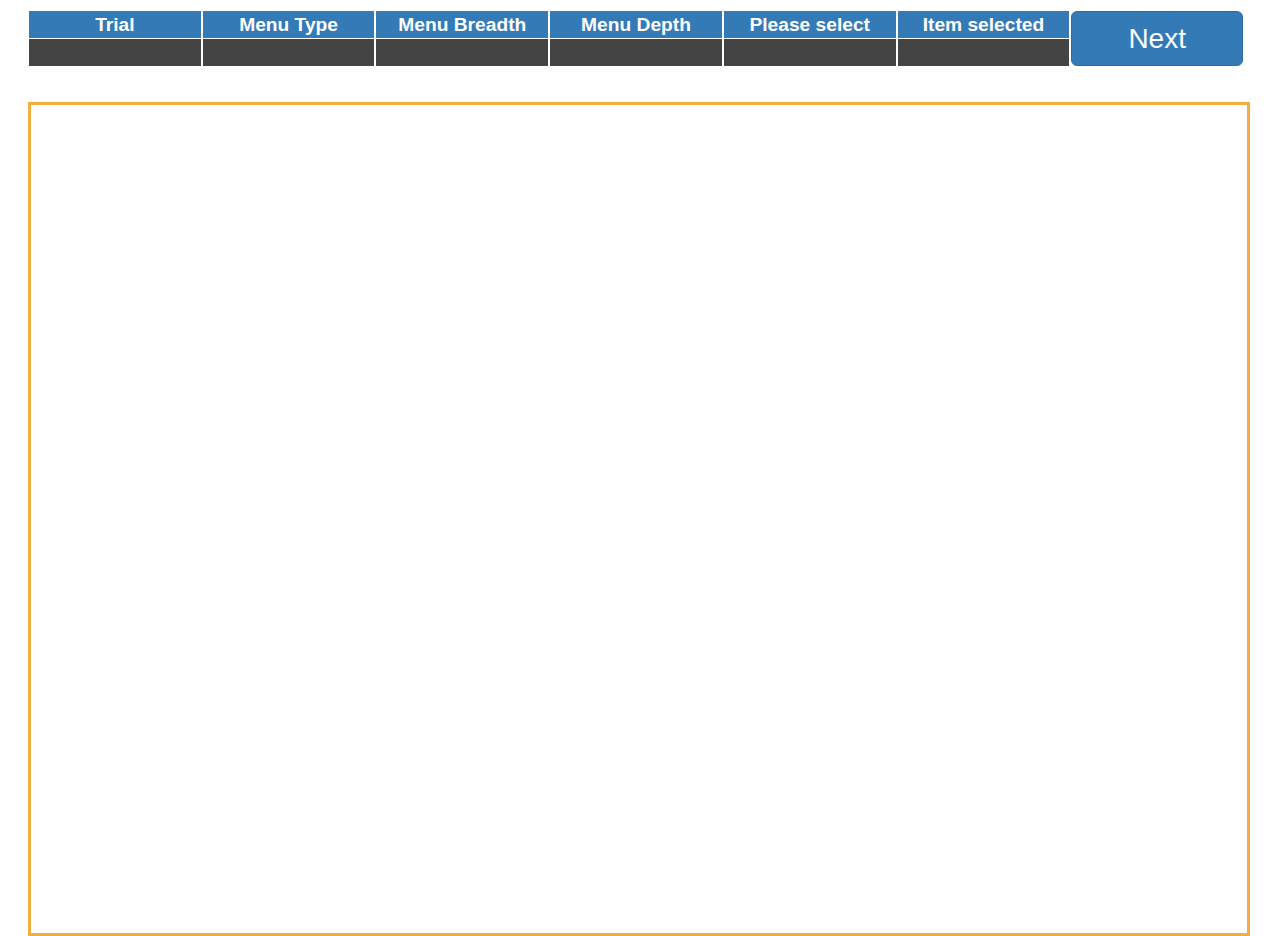
==== experiment.html @ d74f8261 "'committing'" ====
<!DOCTYPE html>
<html lang="en">

<head>
  <meta charset="utf-8">
  <meta http-equiv="X-UA-Compatible" content="IE=edge">
  <meta name="viewport" content="width=device-width, initial-scale=1">

  <title>Experiment to compare Marking and Radial menus</title>

  <!-- Marking Menu Stylesheet -->
  <link href="./css/external/marking-menu.css" rel="stylesheet">
  <!-- Fonts -->
  <link href='https://fonts.googleapis.com/css?family=Stint+Ultra+Condensed' rel='stylesheet' type='text/css'>
  <!-- Experiment Stylesheet -->
  <link href="./css/experiment.css" rel="stylesheet">


</head>

<body onload="initExperiment()">

  <!-- State Div -->
  <div class="row" id="state-container">
    <div class="cellstate">
      <span class="label label-primary">Trial</span>
      <span class="label label-default" id="trialNumber">&nbsp;</span>
    </div>
    <div class="cellstate">
      <span class="label label-primary">Menu Type</span>
      <span class="label label-default" id="menuType">&nbsp;</span>
    </div>
    <div class="cellstate">
      <span class="label label-primary">Menu Breadth</span>
      <span class="label label-default" id="menuBreadth">&nbsp;</span>
    </div>
    <div class="cellstate">
      <span class="label label-primary">Menu Depth</span>
      <span class="label label-default" id="menuDepth">&nbsp;</span>
    </div>
    <div class="cellstimulusresponse">
      <span class="label label-primary">Please select</span>
      <span class="label label-default" id="targetItem">&nbsp;</span>
    </div>
    <div class="cellstimulusresponse">
      <span class="label label-primary">Item selected</span>
      <span class="label label-default" id="selectedItem">&nbsp;</span>
    </div>
    <div class="cellnext">
      <button id="nextButton" type="button" class="btn btn-block btn-primary btn-lg" onclick="loadNextTrial(event)">Next</button>
    </div>
  </div>

  <!--  Interaction Div-->

  <div class="row" id="interaction-container">
  </div>



</body>


<!-- Marking Menu Scripts -->
<script src="./js/external/jquery-3.3.1.min.js"></script>
<script src="./js/external/rxjs.umd.js"></script>
<script src="./js/external/marking-menu.js"></script>

<!-- Radial Menu Scripts -->
<script src="./js/external/d3.min.js"></script>
<script src="./js/external/es6-promise.auto.min.js"></script>
<script src="./js/external/sunburst-menu.js"></script>

<!-- Experiment Scripts -->
<script src="./js/experiment-tracker.js"></script>
<script src="./js/experiment.js"></script>

</html>
---- css/external/marking-menu.css ----
.marking-menu {
  position: absolute;
  pointer-events: none; }
  .marking-menu * {
    pointer-events: none; }

.marking-menu-item .marking-menu-label {
  position: absolute;
  border-radius: 8px;
  background-color: #f2f2f2;
  padding: 4px;
  width: 100px;
  height: 20px;
  overflow: hidden;
  vertical-align: middle;
  text-align: center;
  text-overflow: ellipsis;
  line-height: 20px;
  color: #333333;
  font-size: 20px; }

.marking-menu-item.active .marking-menu-label {
  background-color: #d9d9d9;
  color: #191919;
  font-weight: bolder; }

.marking-menu-item.active .marking-menu-line {
  background-color: #d9d9d9; }

.marking-menu-item .marking-menu-line {
  position: absolute;
  top: -2px;
  background-color: #f2f2f2;
  width: 92px;
  height: 4px;
  transform-origin: center left; }

.marking-menu-item[data-item-angle='0'] .marking-menu-label {
  bottom: -14px;
  left: 80px; }

.marking-menu-item[data-item-angle='0'] .marking-menu-line {
  transform: rotate(0deg); }

.marking-menu-item[data-item-angle='45'] .marking-menu-label {
  bottom: -84.56854px;
  left: 56.56854px; }

.marking-menu-item[data-item-angle='45'] .marking-menu-line {
  transform: rotate(45deg); }

.marking-menu-item[data-item-angle='90'] .marking-menu-label {
  bottom: -108px;
  left: -54px; }

.marking-menu-item[data-item-angle='90'] .marking-menu-line {
  transform: rotate(90deg); }

.marking-menu-item[data-item-angle='135'] .marking-menu-label {
  bottom: -84.56854px;
  left: -164.56854px; }

.marking-menu-item[data-item-angle='135'] .marking-menu-line {
  transform: rotate(135deg); }

.marking-menu-item[data-item-angle='180'] .marking-menu-label {
  bottom: -14px;
  left: -188px; }

.marking-menu-item[data-item-angle='180'] .marking-menu-line {
  transform: rotate(180deg); }

.marking-menu-item[data-item-angle='225'] .marking-menu-label {
  bottom: 56.56854px;
  left: -164.56854px; }

.marking-menu-item[data-item-angle='225'] .marking-menu-line {
  transform: rotate(225deg); }

.marking-menu-item[data-item-angle='270'] .marking-menu-label {
  bottom: 80px;
  left: -54px; }

.marking-menu-item[data-item-angle='270'] .marking-menu-line {
  transform: rotate(270deg); }

.marking-menu-item[data-item-angle='315'] .marking-menu-label {
  bottom: 56.56854px;
  left: 56.56854px; }

.marking-menu-item[data-item-angle='315'] .marking-menu-line {
  transform: rotate(315deg); }

.marking-menu-item[data-item-angle='45'] .marking-menu-label {
  border-top-left-radius: 0; }

.marking-menu-item[data-item-angle='135'] .marking-menu-label {
  border-top-right-radius: 0; }

.marking-menu-item[data-item-angle='225'] .marking-menu-label {
  border-bottom-right-radius: 0; }

.marking-menu-item[data-item-angle='315'] .marking-menu-label {
  border-bottom-left-radius: 0; }
---- css/experiment.css ----
html {
  font-family: sans-serif;
  -ms-text-size-adjust: 100%;
  -webkit-text-size-adjust: 100%;
}

.label {
  display: block;
  padding: .2em .2em .2em;
  font-size: 120%;
  line-height: 1;
  color: #ffffff;
  text-align: center;
  white-space: nowrap;
  vertical-align: baseline;
}
.label + .label {
    margin-top: 1px;
}

.btn .label {
  position: relative;
  top: -1px;
}
.label-default {
  background-color: #444444;
}
.label-primary {
  background-color: #337ab7;
  font-weight: bold;
}
.label-success {
  background-color: #5cb85c;
}
.label-info {
  background-color: #5bc0de;
}
.label-warning {
  background-color: #f0ad4e;
}
.label-danger {
  background-color: #d9534f;
}


.btn {
  display: inline-block;
  margin-bottom: 0;
  font-weight: normal;
  text-align: center;
  vertical-align: middle;
  -ms-touch-action: manipulation;
      touch-action: manipulation;
  cursor: pointer;
  background-image: none;
  border: 1px solid transparent;
  white-space: nowrap;
  padding: 6px 12px;
  font-size: 14px;
  line-height: 1.42857143;
  border-radius: 4px;
  -webkit-user-select: none;
  -moz-user-select: none;
  -ms-user-select: none;
  user-select: none;
}
.btn:focus,
.btn:active:focus,
.btn.active:focus,
.btn.focus,
.btn:active.focus,
.btn.active.focus {
  outline: 5px auto -webkit-focus-ring-color;
  outline-offset: -2px;
}
.btn:hover,
.btn:focus,
.btn.focus {
  color: #333333;
  text-decoration: none;
}
.btn:active,
.btn.active {
  outline: 0;
  background-image: none;
  -webkit-box-shadow: inset 0 3px 5px rgba(0, 0, 0, 0.125);
  box-shadow: inset 0 3px 5px rgba(0, 0, 0, 0.125);
}
.btn.disabled,
.btn[disabled],
fieldset[disabled] .btn {
  cursor: not-allowed;
  opacity: 0.65;
  filter: alpha(opacity=65);
  -webkit-box-shadow: none;
  box-shadow: none;
}
a.btn.disabled,
fieldset[disabled] a.btn {
  pointer-events: none;
}
.btn-default {
  color: #333333;
  background-color: #ffffff;
  border-color: #cccccc;
}
.btn-default:focus,
.btn-default.focus {
  color: #333333;
  background-color: #e6e6e6;
  border-color: #8c8c8c;
}
.btn-default:hover {
  color: #333333;
  background-color: #e6e6e6;
  border-color: #adadad;
}
.btn-default:active,
.btn-default.active,
.open > .dropdown-toggle.btn-default {
  color: #333333;
  background-color: #e6e6e6;
  border-color: #adadad;
}
.btn-default:active:hover,
.btn-default.active:hover,
.open > .dropdown-toggle.btn-default:hover,
.btn-default:active:focus,
.btn-default.active:focus,
.open > .dropdown-toggle.btn-default:focus,
.btn-default:active.focus,
.btn-default.active.focus,
.open > .dropdown-toggle.btn-default.focus {
  color: #333333;
  background-color: #d4d4d4;
  border-color: #8c8c8c;
}
.btn-default:active,
.btn-default.active,
.open > .dropdown-toggle.btn-default {
  background-image: none;
}
.btn-default.disabled:hover,
.btn-default[disabled]:hover,
fieldset[disabled] .btn-default:hover,
.btn-default.disabled:focus,
.btn-default[disabled]:focus,
fieldset[disabled] .btn-default:focus,
.btn-default.disabled.focus,
.btn-default[disabled].focus,
fieldset[disabled] .btn-default.focus {
  background-color: #ffffff;
  border-color: #cccccc;
}
.btn-default .badge {
  color: #ffffff;
  background-color: #333333;
}
.btn-primary {
  color: #ffffff;
  background-color: #337ab7;
  border-color: #2e6da4;
}
.btn-primary:focus,
.btn-primary.focus {
  color: #ffffff;
  background-color: #286090;
  border-color: #122b40;
}
.btn-primary:hover {
  color: #ffffff;
  background-color: #286090;
  border-color: #204d74;
}
.btn-primary:active,
.btn-primary.active,
.open > .dropdown-toggle.btn-primary {
  color: #ffffff;
  background-color: #286090;
  border-color: #204d74;
}
.btn-primary:active:hover,
.btn-primary.active:hover,
.open > .dropdown-toggle.btn-primary:hover,
.btn-primary:active:focus,
.btn-primary.active:focus,
.open > .dropdown-toggle.btn-primary:focus,
.btn-primary:active.focus,
.btn-primary.active.focus,
.open > .dropdown-toggle.btn-primary.focus {
  color: #ffffff;
  background-color: #204d74;
  border-color: #122b40;
}
.btn-primary:active,
.btn-primary.active,
.open > .dropdown-toggle.btn-primary {
  background-image: none;
}
.btn-primary.disabled:hover,
.btn-primary[disabled]:hover,
fieldset[disabled] .btn-primary:hover,
.btn-primary.disabled:focus,
.btn-primary[disabled]:focus,
fieldset[disabled] .btn-primary:focus,
.btn-primary.disabled.focus,
.btn-primary[disabled].focus,
fieldset[disabled] .btn-primary.focus {
  background-color: #337ab7;
  border-color: #2e6da4;
}
.btn-primary .badge {
  color: #337ab7;
  background-color: #ffffff;
}
.btn-success {
  color: #ffffff;
  background-color: #5cb85c;
  border-color: #4cae4c;
}
.btn-success:focus,
.btn-success.focus {
  color: #ffffff;
  background-color: #449d44;
  border-color: #255625;
}
.btn-success:hover {
  color: #ffffff;
  background-color: #449d44;
  border-color: #398439;
}
.btn-success:active,
.btn-success.active,
.open > .dropdown-toggle.btn-success {
  color: #ffffff;
  background-color: #449d44;
  border-color: #398439;
}
.btn-success:active:hover,
.btn-success.active:hover,
.open > .dropdown-toggle.btn-success:hover,
.btn-success:active:focus,
.btn-success.active:focus,
.open > .dropdown-toggle.btn-success:focus,
.btn-success:active.focus,
.btn-success.active.focus,
.open > .dropdown-toggle.btn-success.focus {
  color: #ffffff;
  background-color: #398439;
  border-color: #255625;
}
.btn-success:active,
.btn-success.active,
.open > .dropdown-toggle.btn-success {
  background-image: none;
}
.btn-success.disabled:hover,
.btn-success[disabled]:hover,
fieldset[disabled] .btn-success:hover,
.btn-success.disabled:focus,
.btn-success[disabled]:focus,
fieldset[disabled] .btn-success:focus,
.btn-success.disabled.focus,
.btn-success[disabled].focus,
fieldset[disabled] .btn-success.focus {
  background-color: #5cb85c;
  border-color: #4cae4c;
}
.btn-success .badge {
  color: #5cb85c;
  background-color: #ffffff;
}
.btn-info {
  color: #ffffff;
  background-color: #5bc0de;
  border-color: #46b8da;
}
.btn-info:focus,
.btn-info.focus {
  color: #ffffff;
  background-color: #31b0d5;
  border-color: #1b6d85;
}
.btn-info:hover {
  color: #ffffff;
  background-color: #31b0d5;
  border-color: #269abc;
}
.btn-info:active,
.btn-info.active,
.open > .dropdown-toggle.btn-info {
  color: #ffffff;
  background-color: #31b0d5;
  border-color: #269abc;
}
.btn-info:active:hover,
.btn-info.active:hover,
.open > .dropdown-toggle.btn-info:hover,
.btn-info:active:focus,
.btn-info.active:focus,
.open > .dropdown-toggle.btn-info:focus,
.btn-info:active.focus,
.btn-info.active.focus,
.open > .dropdown-toggle.btn-info.focus {
  color: #ffffff;
  background-color: #269abc;
  border-color: #1b6d85;
}
.btn-info:active,
.btn-info.active,
.open > .dropdown-toggle.btn-info {
  background-image: none;
}
.btn-info.disabled:hover,
.btn-info[disabled]:hover,
fieldset[disabled] .btn-info:hover,
.btn-info.disabled:focus,
.btn-info[disabled]:focus,
fieldset[disabled] .btn-info:focus,
.btn-info.disabled.focus,
.btn-info[disabled].focus,
fieldset[disabled] .btn-info.focus {
  background-color: #5bc0de;
  border-color: #46b8da;
}
.btn-info .badge {
  color: #5bc0de;
  background-color: #ffffff;
}
.btn-warning {
  color: #ffffff;
  background-color: #f0ad4e;
  border-color: #eea236;
}
.btn-warning:focus,
.btn-warning.focus {
  color: #ffffff;
  background-color: #ec971f;
  border-color: #985f0d;
}
.btn-warning:hover {
  color: #ffffff;
  background-color: #ec971f;
  border-color: #d58512;
}
.btn-warning:active,
.btn-warning.active,
.open > .dropdown-toggle.btn-warning {
  color: #ffffff;
  background-color: #ec971f;
  border-color: #d58512;
}
.btn-warning:active:hover,
.btn-warning.active:hover,
.open > .dropdown-toggle.btn-warning:hover,
.btn-warning:active:focus,
.btn-warning.active:focus,
.open > .dropdown-toggle.btn-warning:focus,
.btn-warning:active.focus,
.btn-warning.active.focus,
.open > .dropdown-toggle.btn-warning.focus {
  color: #ffffff;
  background-color: #d58512;
  border-color: #985f0d;
}
.btn-warning:active,
.btn-warning.active,
.open > .dropdown-toggle.btn-warning {
  background-image: none;
}
.btn-warning.disabled:hover,
.btn-warning[disabled]:hover,
fieldset[disabled] .btn-warning:hover,
.btn-warning.disabled:focus,
.btn-warning[disabled]:focus,
fieldset[disabled] .btn-warning:focus,
.btn-warning.disabled.focus,
.btn-warning[disabled].focus,
fieldset[disabled] .btn-warning.focus {
  background-color: #f0ad4e;
  border-color: #eea236;
}
.btn-warning .badge {
  color: #f0ad4e;
  background-color: #ffffff;
}
.btn-danger {
  color: #ffffff;
  background-color: #d9534f;
  border-color: #d43f3a;
}
.btn-danger:focus,
.btn-danger.focus {
  color: #ffffff;
  background-color: #c9302c;
  border-color: #761c19;
}
.btn-danger:hover {
  color: #ffffff;
  background-color: #c9302c;
  border-color: #ac2925;
}
.btn-danger:active,
.btn-danger.active,
.open > .dropdown-toggle.btn-danger {
  color: #ffffff;
  background-color: #c9302c;
  border-color: #ac2925;
}
.btn-danger:active:hover,
.btn-danger.active:hover,
.open > .dropdown-toggle.btn-danger:hover,
.btn-danger:active:focus,
.btn-danger.active:focus,
.open > .dropdown-toggle.btn-danger:focus,
.btn-danger:active.focus,
.btn-danger.active.focus,
.open > .dropdown-toggle.btn-danger.focus {
  color: #ffffff;
  background-color: #ac2925;
  border-color: #761c19;
}
.btn-danger:active,
.btn-danger.active,
.open > .dropdown-toggle.btn-danger {
  background-image: none;
}
.btn-danger.disabled:hover,
.btn-danger[disabled]:hover,
fieldset[disabled] .btn-danger:hover,
.btn-danger.disabled:focus,
.btn-danger[disabled]:focus,
fieldset[disabled] .btn-danger:focus,
.btn-danger.disabled.focus,
.btn-danger[disabled].focus,
fieldset[disabled] .btn-danger.focus {
  background-color: #d9534f;
  border-color: #d43f3a;
}
.btn-danger .badge {
  color: #d9534f;
  background-color: #ffffff;
}
.btn-link {
  color: #337ab7;
  font-weight: normal;
  border-radius: 0;
}
.btn-link,
.btn-link:active,
.btn-link.active,
.btn-link[disabled],
fieldset[disabled] .btn-link {
  background-color: transparent;
  -webkit-box-shadow: none;
  box-shadow: none;
}
.btn-link,
.btn-link:hover,
.btn-link:focus,
.btn-link:active {
  border-color: transparent;
}
.btn-link:hover,
.btn-link:focus {
  color: #23527c;
  text-decoration: underline;
  background-color: transparent;
}
.btn-link[disabled]:hover,
fieldset[disabled] .btn-link:hover,
.btn-link[disabled]:focus,
fieldset[disabled] .btn-link:focus {
  color: #777777;
  text-decoration: none;
}
.btn-lg {
  padding: 8px 14px;
  font-size: 28px;
  line-height: 1.3333333;
  border-radius: 6px;
}
.btn-sm {
  padding: 5px 10px;
  font-size: 12px;
  line-height: 1.5;
  border-radius: 3px;
}
.btn-xs {
  padding: 1px 5px;
  font-size: 12px;
  line-height: 1.5;
  border-radius: 3px;
}
.btn-block {
  display: block;
  width: 100%;
}
.btn-block + .btn-block {
  margin-top: 5px;
}
input[type="submit"].btn-block,
input[type="reset"].btn-block,
input[type="button"].btn-block {
  width: 100%;
}

/*! Custom CSS*/
html,body { height:100%; width: 95vw }

#state-container{
  height:8%;
}
.row{
  display:flex;
  justify-content:flex-start;
  align-items:stretch;
  flex-wrap:nowrap;
  margin-top:10px;
  margin-right:20px;
  margin-bottom:10px;
  margin-left:20px;
  width:100%;
}
.cellstate{
  height:100%;
  width:5%;
  flex-grow:1;
  flex-basis:100%;
  padding:1px;
}
.cellstimulusresponse{
  height:100%;
  width:23%;
  flex-grow:1;
  flex-basis:100%;
  padding:1px;
}
.cellnext{
  height:100%;
  width:14%;
  flex-grow:1;
  flex-basis:100%;
  padding:1px;
}
#interaction-container{
	border-color:#f4ad42;
    border-size: 1px;
    border-style: solid;
    height:92%;;
    width:95%;
    position:absolute;
      
}

  #radialmenu {
        font-family: 'stint ultra condensed', tahoma, sans-serif;
        fill: #fff !important;
    }

    .mouseover {
        opacity: 0.5;
    }
    body > svg > text {
        font-size: 60px;
        fill: #fff;
        font-family: 'stint ultra condensed', tahoma, sans-serif;
    }
    .menuitem {
        fill: #555;
    }
    #path_CURSOR {
        fill:#777;
    }
    .curved, .radial {
        fill: #fff;
    }
 
.btn:focus,
.btn:active:focus,
.btn.active:focus,
.btn.focus,
.btn:active.focus,
.btn.active.focus{
 outline-style:none;
box-shadow:none;
border-color:transparent;
}
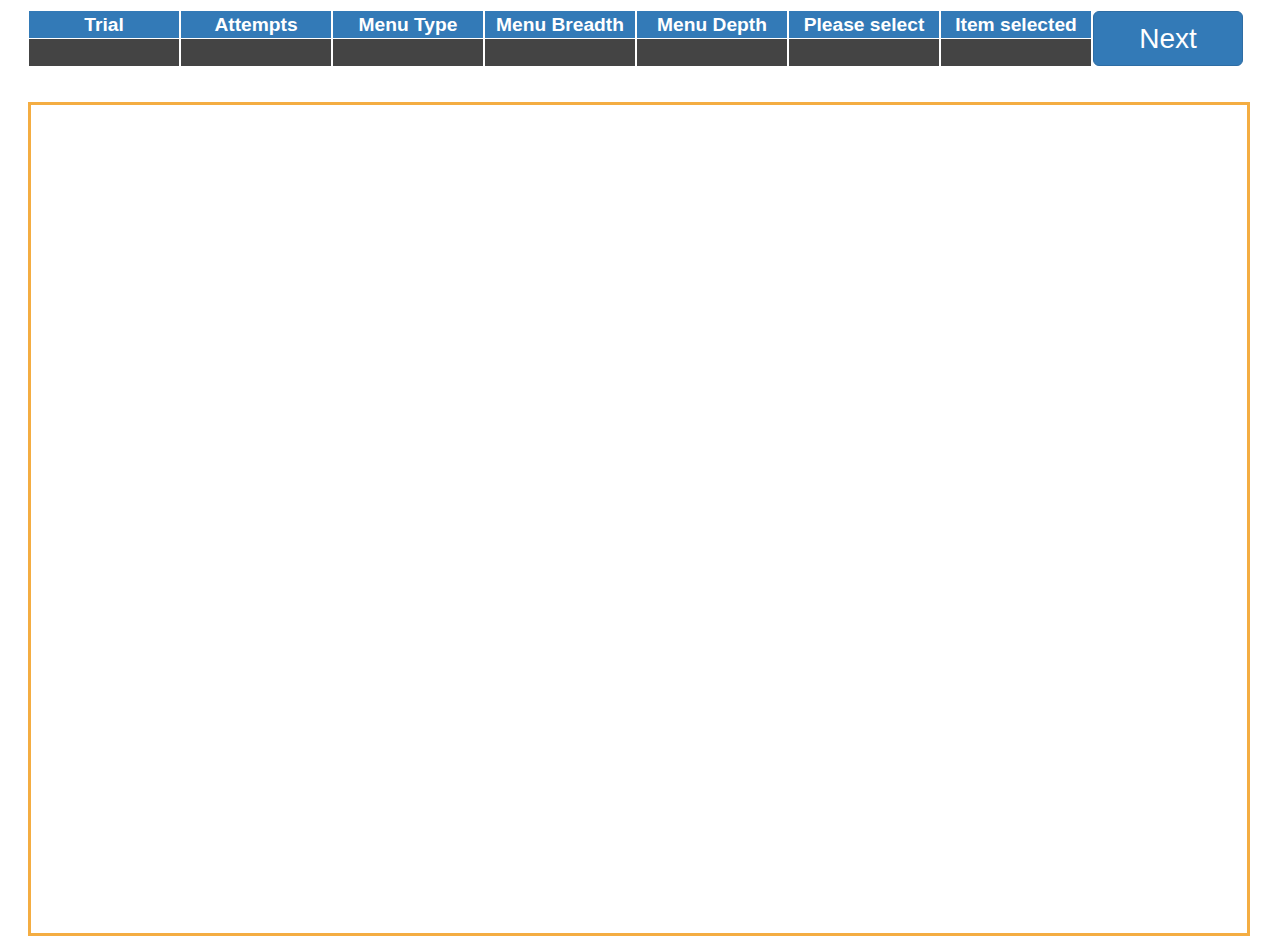
==== commit 54b65669: "'committing'" ====
--- a/experiment.html
+++ b/experiment.html
@@ -25,6 +25,10 @@
     <div class="cellstate">
       <span class="label label-primary">Trial</span>
       <span class="label label-default" id="trialNumber">&nbsp;</span>
+    </div>
+    <div class="cellstate">
+      <span class="label label-primary">Attempts</span>
+      <span class="label label-default" id="attempt">&nbsp;</span>
     </div>
     <div class="cellstate">
       <span class="label label-primary">Menu Type</span>
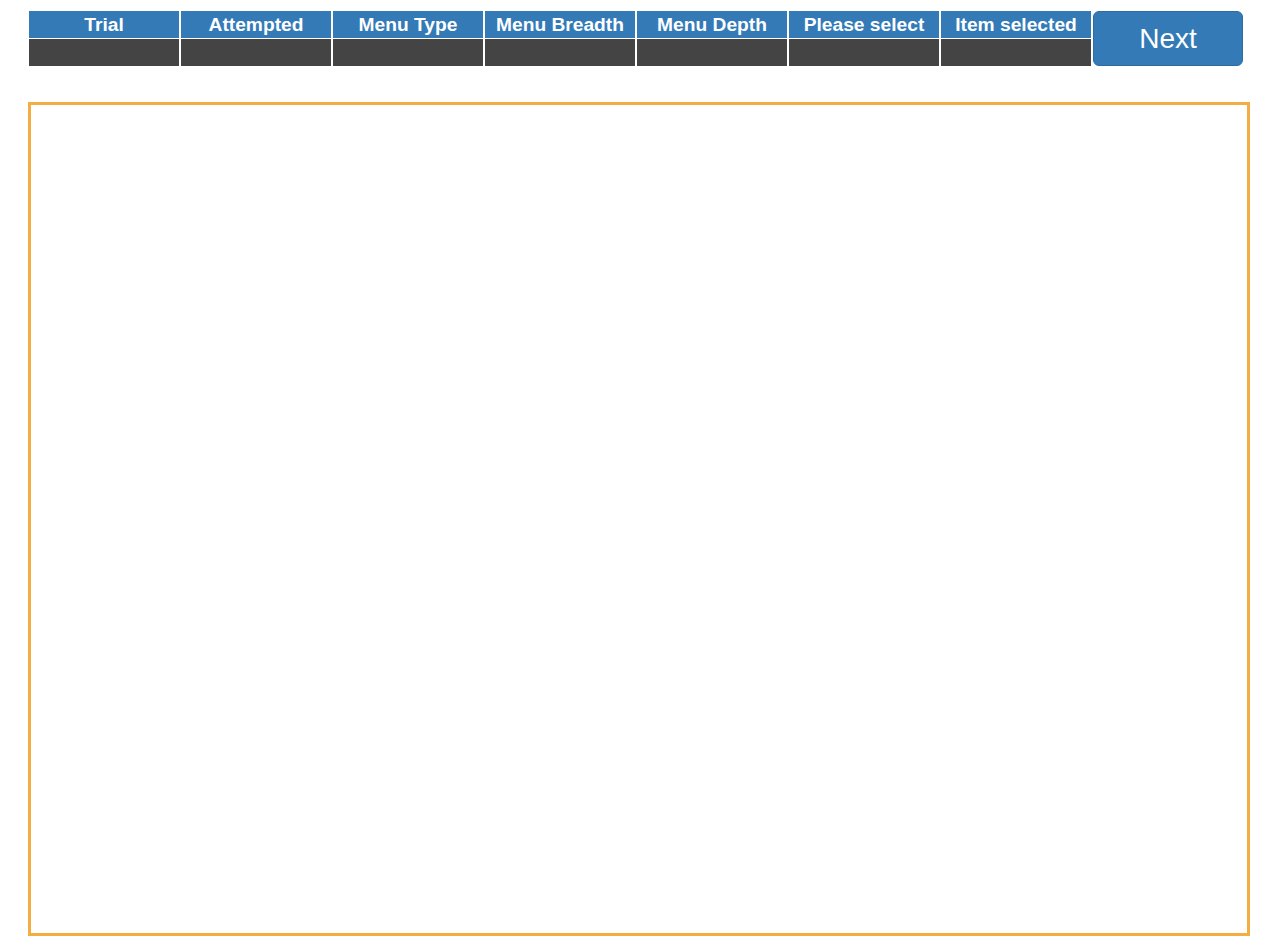
==== commit a5aa2d6f: "'committing'" ====
--- a/experiment.html
+++ b/experiment.html
@@ -27,7 +27,7 @@
       <span class="label label-default" id="trialNumber">&nbsp;</span>
     </div>
     <div class="cellstate">
-      <span class="label label-primary">Attempts</span>
+      <span class="label label-primary">Attempted</span>
       <span class="label label-default" id="attempt">&nbsp;</span>
     </div>
     <div class="cellstate">
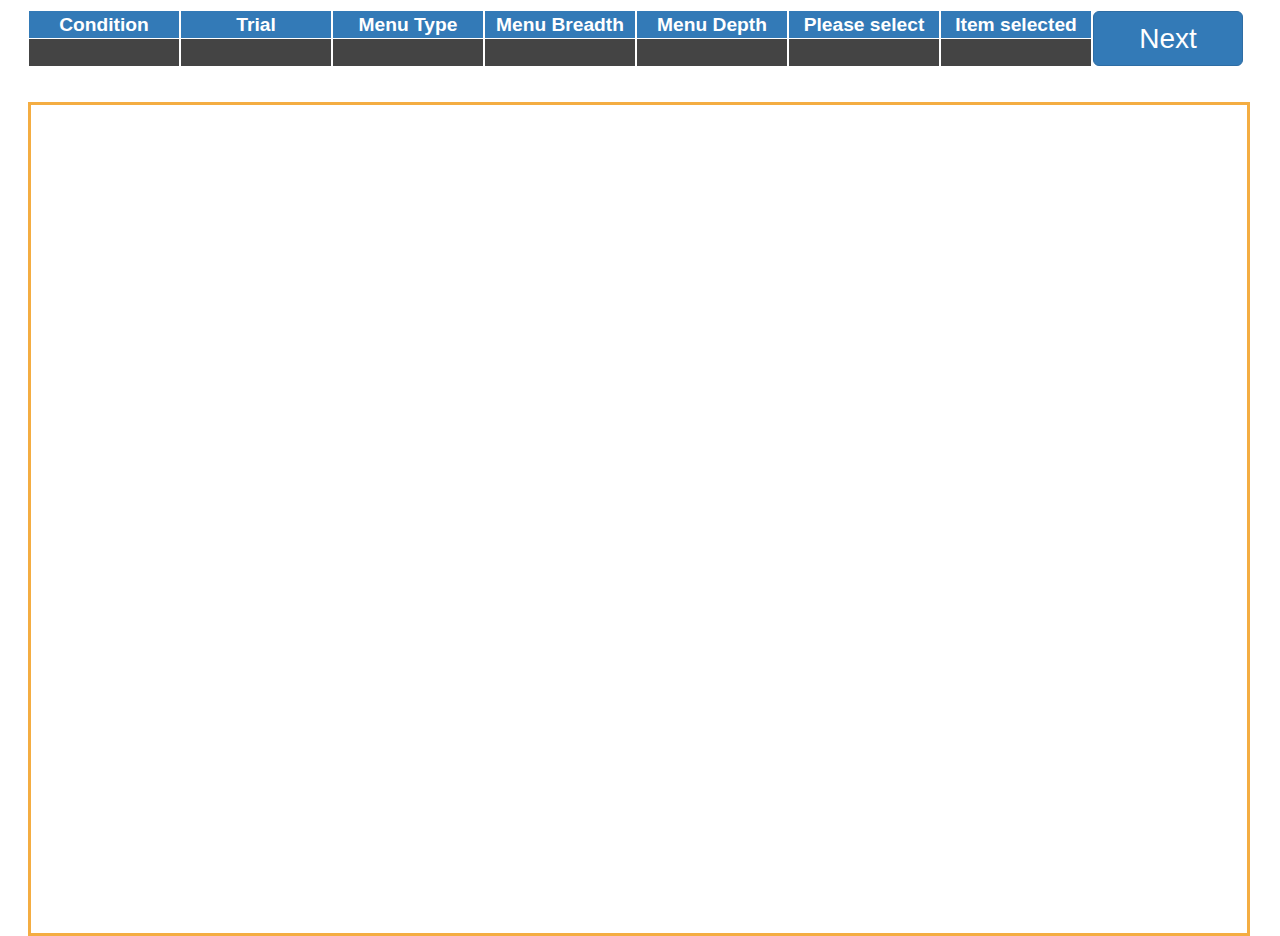
==== commit ffd1ca2c: "'committing'" ====
--- a/experiment.html
+++ b/experiment.html
@@ -23,11 +23,11 @@
   <!-- State Div -->
   <div class="row" id="state-container">
     <div class="cellstate">
-      <span class="label label-primary">Trial</span>
+      <span class="label label-primary">Condition</span>
       <span class="label label-default" id="trialNumber">&nbsp;</span>
     </div>
     <div class="cellstate">
-      <span class="label label-primary">Attempted</span>
+      <span class="label label-primary">Trial</span>
       <span class="label label-default" id="attempt">&nbsp;</span>
     </div>
     <div class="cellstate">
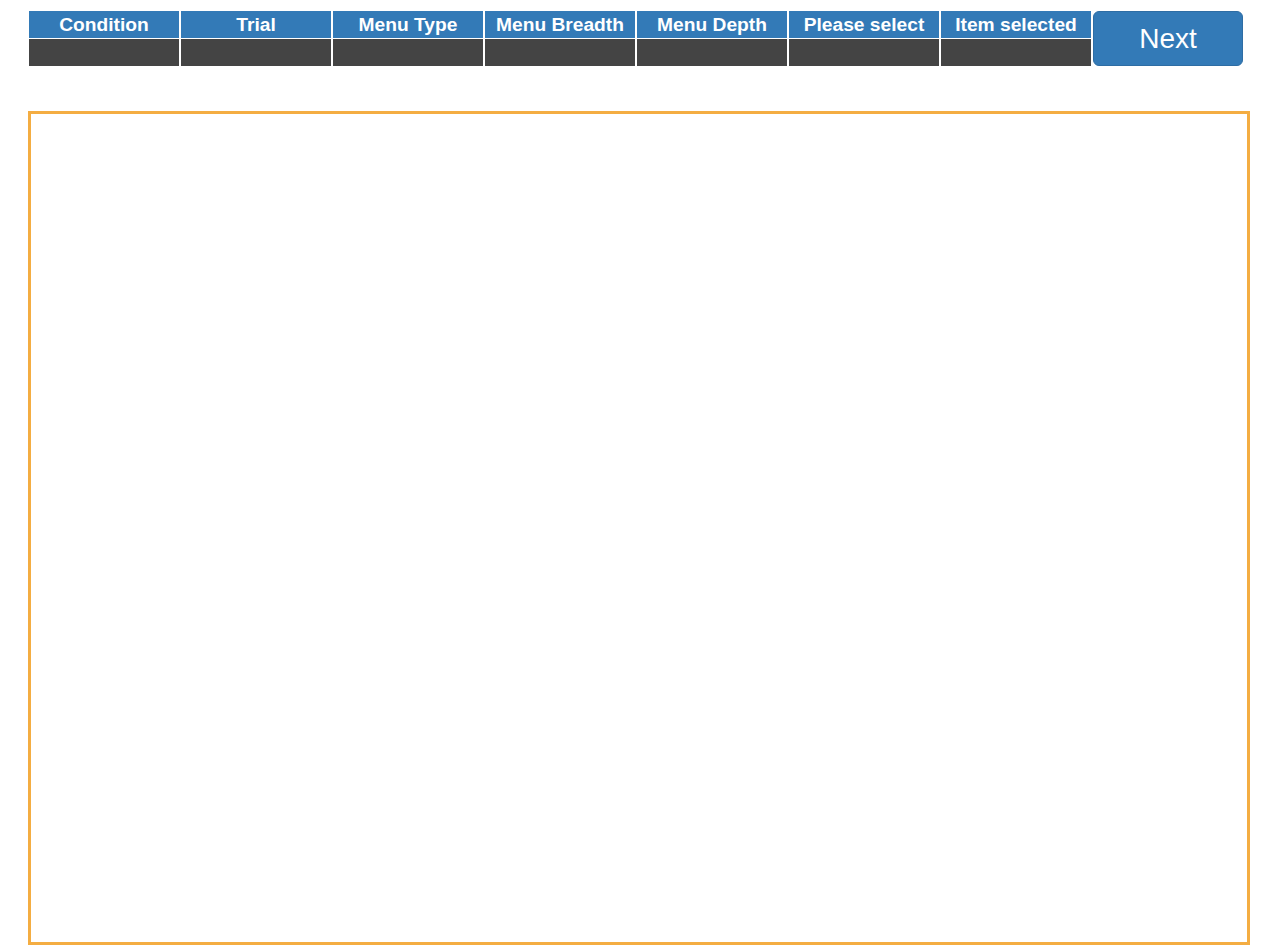
==== commit 18525731: "'committing'" ====
--- a/experiment.html
+++ b/experiment.html
@@ -54,7 +54,7 @@
       <button id="nextButton" type="button" class="btn btn-block btn-primary btn-lg" onclick="loadNextTrial(event)">Next</button>
     </div>
   </div>
-
+  <b><h3 id="help"></h3></b>
   <!--  Interaction Div-->
 
   <div class="row" id="interaction-container">
@@ -71,6 +71,7 @@
 <script src="./js/external/marking-menu.js"></script>
 
 <!-- Radial Menu Scripts -->
+<!-- <script src="./js/external/d3.js"></script> -->
 <script src="./js/external/d3.min.js"></script>
 <script src="./js/external/es6-promise.auto.min.js"></script>
 <script src="./js/external/sunburst-menu.js"></script>
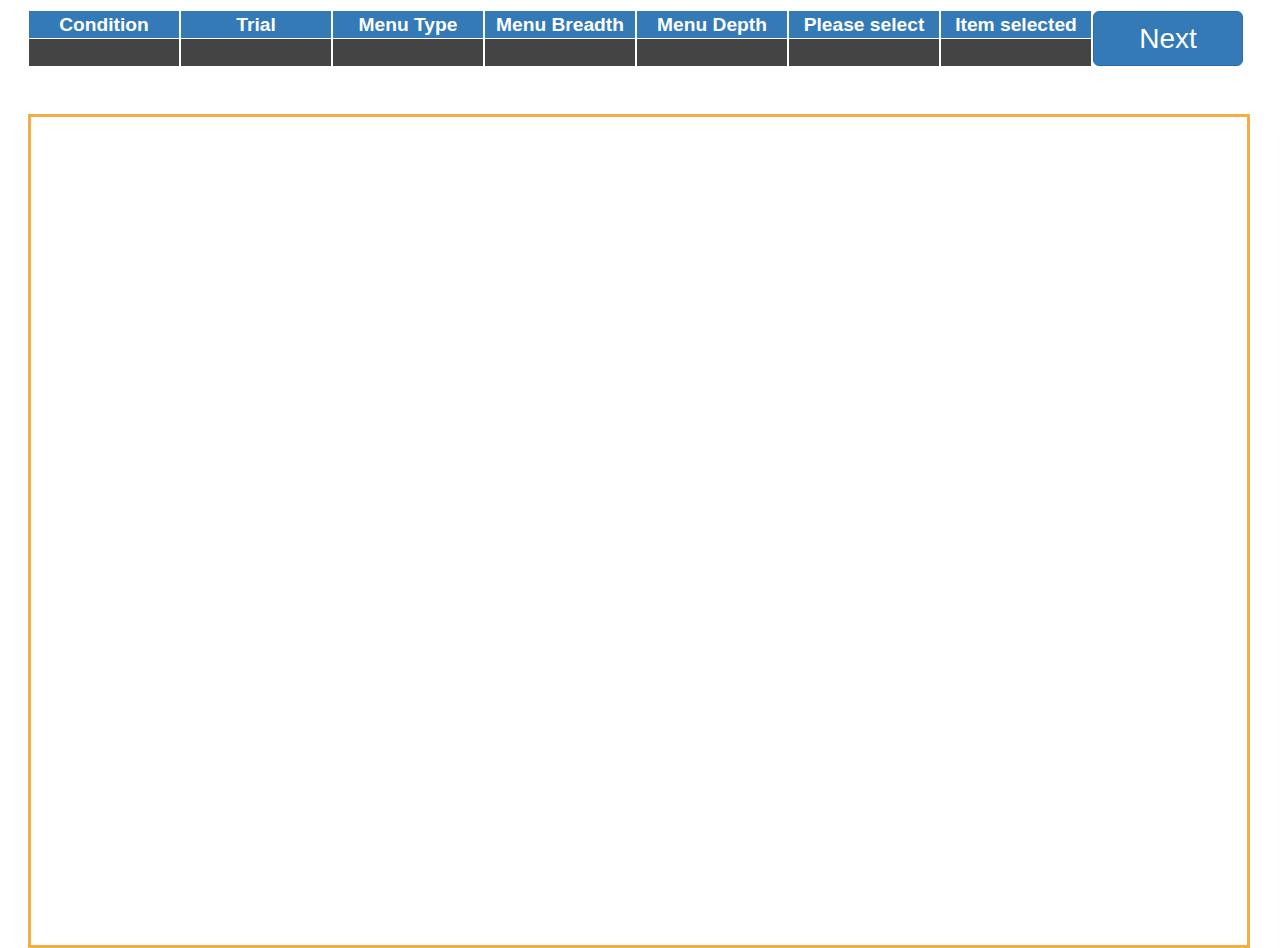
==== commit 87191453: "'committing'" ====
--- a/experiment.html
+++ b/experiment.html
@@ -54,7 +54,7 @@
       <button id="nextButton" type="button" class="btn btn-block btn-primary btn-lg" onclick="loadNextTrial(event)">Next</button>
     </div>
   </div>
-  <b><h3 id="help"></h3></b>
+  <b><h5 id="help"></h3></b>
   <!--  Interaction Div-->
 
   <div class="row" id="interaction-container">
